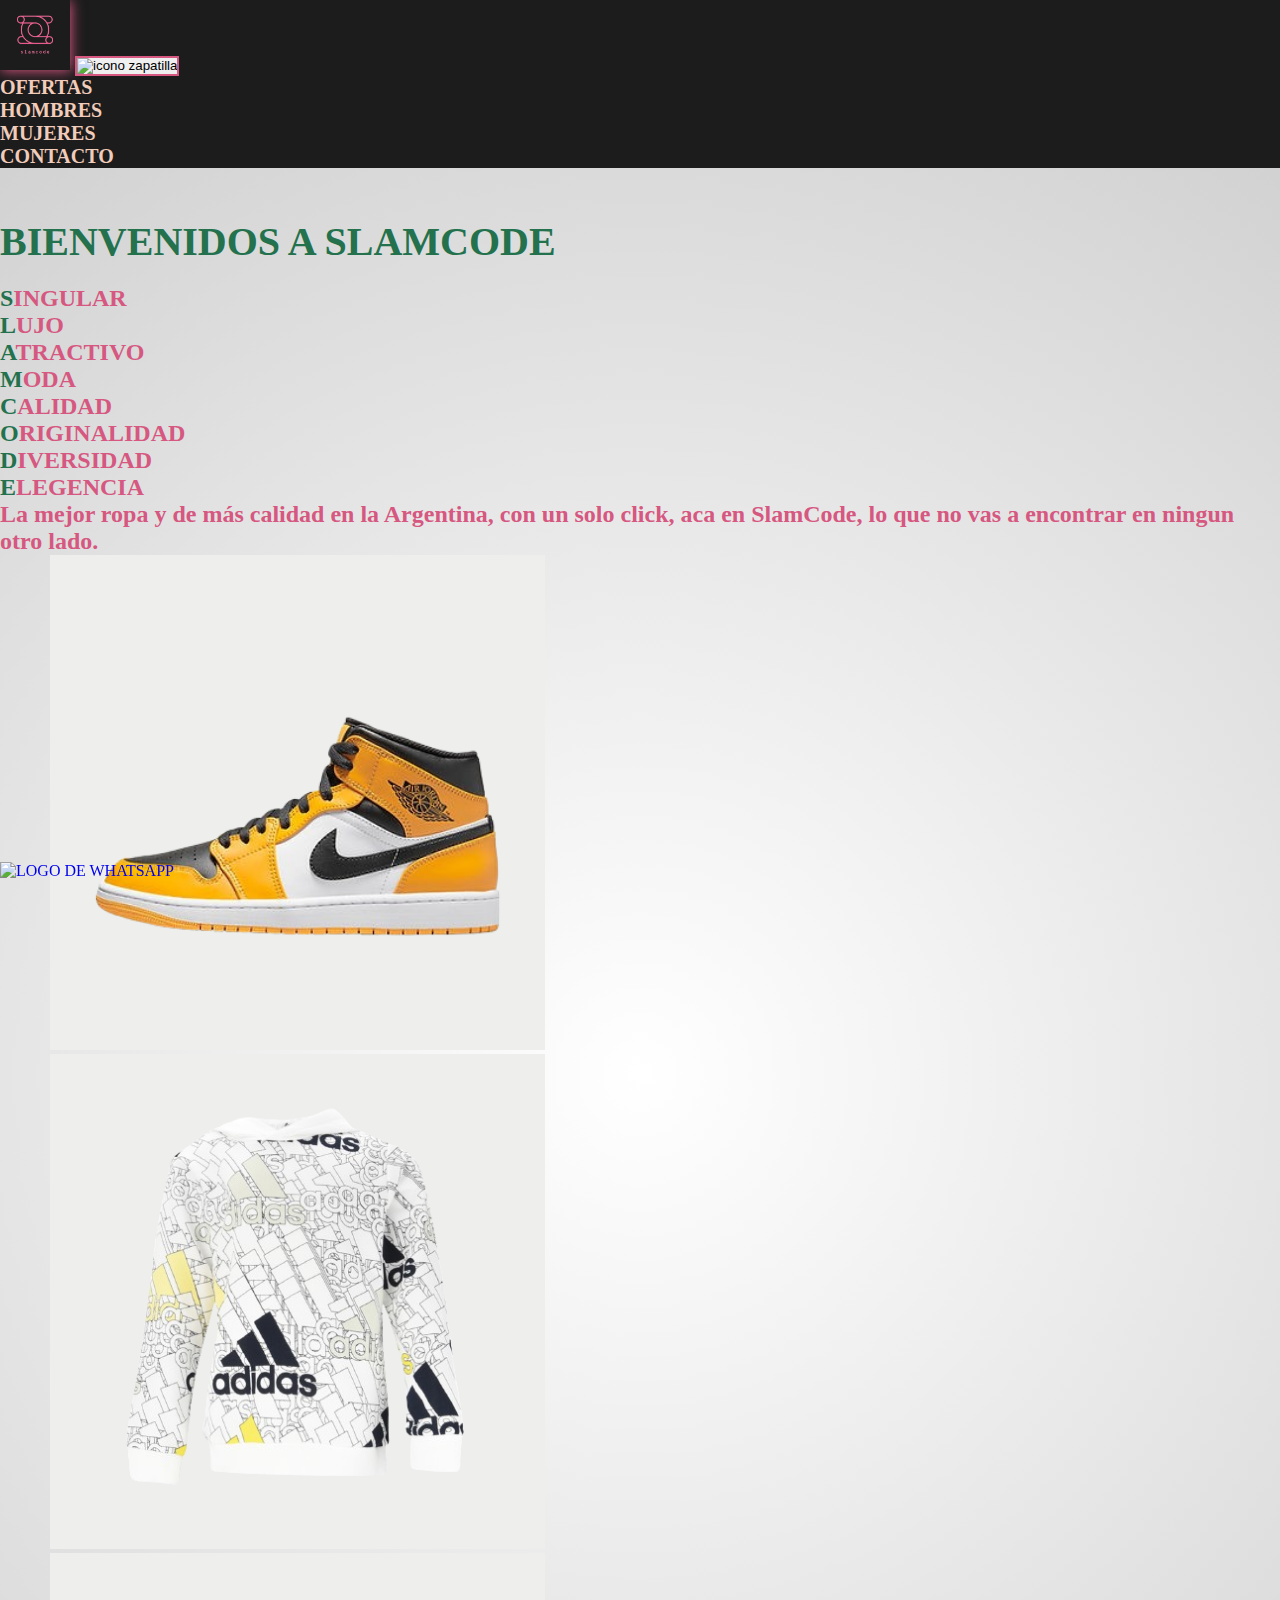
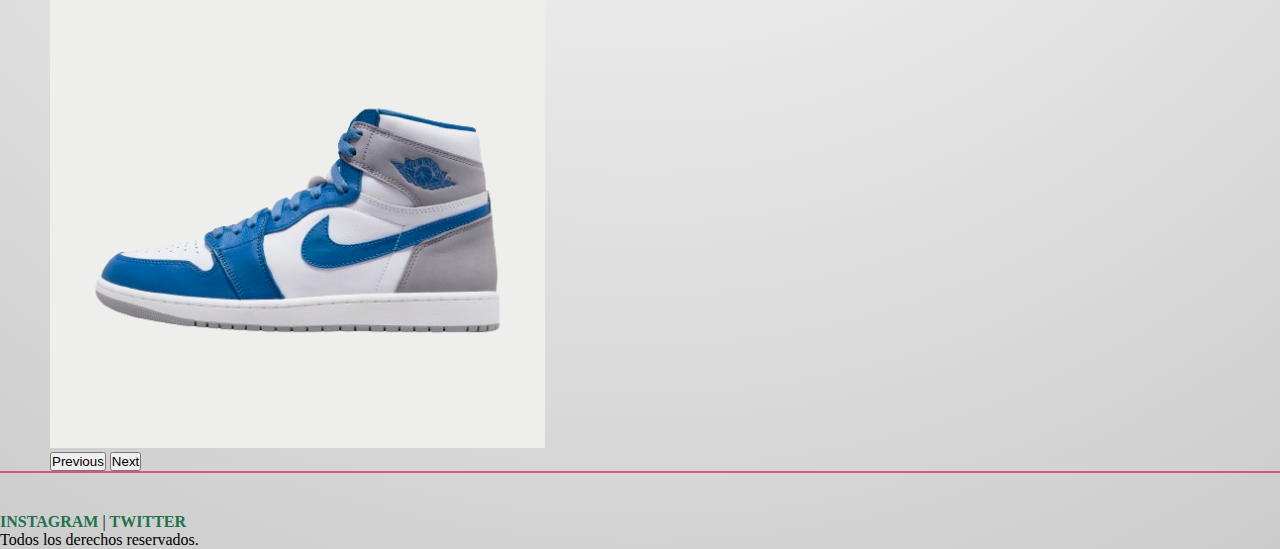
==== index.html @ a630a61f "agregado de metas en seo" ====
<!DOCTYPE html>
<html lang="en">

<head>
    <meta charset="UTF-8">
    <meta name="viewport" content="width=device-width, initial-scale=1.0">
    <title>Home</title>

    <meta name="description" content="La mejor vestimenta de Argentina, a un solo click de distancia">
    <meta name="keywords" content="slamcode, ropa, zapatillas, moda, pantalones, ofertas, lujo">
    <meta name="author" content="Alejo Ferrari, alejoferrari18@gmail.com">

    <!-- BOOTSRAP -->
    <link href="https://cdn.jsdelivr.net/npm/bootstrap@5.3.2/dist/css/bootstrap.min.css" rel="stylesheet"
        integrity="sha384-T3c6CoIi6uLrA9TneNEoa7RxnatzjcDSCmG1MXxSR1GAsXEV/Dwwykc2MPK8M2HN" crossorigin="anonymous">


    <!-- CSS -->
    <link rel="stylesheet" href="css/style.css">

    <!-- ANIMATED -->
    <link rel="stylesheet" href="https://cdnjs.cloudflare.com/ajax/libs/animate.css/4.1.1/animate.min.css" />



</head>

<body class="container-fluid">

    <header class="sticky-top">

        <nav class="navbar navbar-expand-lg fondoNav">
            <div class="container-fluid text-end">
                <a class="navbar-brand" href="#"><img class="logoPagina" src="imagenes/logo.png" alt="logo"></a>
                <button class="navbar-toggler" type="button" data-bs-toggle="collapse" data-bs-target="#navbarNav"
                    aria-controls="navbarNav" aria-expanded="false" aria-label="Toggle navigation">
                    <span><img class="achicarIconoHamburgesa"
                            src="https://cdn-icons-png.flaticon.com/512/1785/1785348.png" alt="icono zapatilla"></span>
                </button>
                <div class="collapse navbar-collapse" id="navbarNav">
                    <ul class="navbar-nav mx-auto paddingCorrec">
                        <li class="nav-item">
                            <a class="nav-link texto" aria-current="page" href="html/ofertas.html">Ofertas</a>
                        </li>
                        <li class="nav-item">
                            <a class="nav-link texto" href="html/hombres.html">Hombres</a>
                        </li>
                        <li class="nav-item">
                            <a class="nav-link texto" href="html/mujeres.html">Mujeres</a>
                        </li>
                        <li class="nav-item">
                            <a class="nav-link texto" aria-current="page" href="html/contacto.html">Contacto</a>
                        </li>
                    </ul>
                </div>
            </div>

        </nav>

    </header>




    <main>



        <h1 class="text-center">BIENVENIDOS A SLAMCODE</h1>
     

        <h2 class="text-center"><span class="resaltada">S</span>INGULAR</h2>
        <h2 class="text-center"><span class="resaltada">L</span>UJO</h2>
        <h2 class="text-center"><span class="resaltada">A</span>TRACTIVO</h2>
        <h2 class="text-center"><span class="resaltada">M</span>ODA</h2>
        <h2 class="text-center"><span class="resaltada">C</span>ALIDAD</h2>
        <h2 class="text-center"><span class="resaltada">O</span>RIGINALIDAD</h2>
        <h2 class="text-center"><span class="resaltada">D</span>IVERSIDAD</h2>
        <h2 class="text-center"><span class="resaltada">E</span>LEGENCIA</h2>


        <h2 class="text-center">La mejor ropa y de más calidad en la Argentina, con un solo click, aca en SlamCode, lo
            que no vas a encontrar en ningun otro lado.</h2>


        <div id="carouselExampleFade" class="carousel slide carousel-fade pb-1 pt-2">
            <div class="carousel-inner">
                <div class="carousel-item active">
                    <img src="imagenes/ofertas/AirJordan1MidYellow.png  " class="d-block w-100 carrouselTam"
                        alt="logoGrande">
                </div>
                <div class="carousel-item">
                    <img src="imagenes/ofertas/buzoAdidasMix.png" class="d-block w-100 carrouselTam" alt="buzoNike">
                </div>
                <div class="carousel-item">
                    <img src="imagenes/ofertas/retroAzul.png" class="d-block w-100 carrouselTam" alt="tienda">
                </div>
            </div>
            <button class="carousel-control-prev" type="button" data-bs-target="#carouselExampleFade"
                data-bs-slide="prev">
                <span class="carousel-control-prev-icon" aria-hidden="true"></span>
                <span class="visually-hidden">Previous</span>
            </button>
            <button class="carousel-control-next" type="button" data-bs-target="#carouselExampleFade"
                data-bs-slide="next">
                <span class="carousel-control-next-icon" aria-hidden="true"></span>
                <span class="visually-hidden">Next</span>
            </button>
        </div>
        

    </main>

    <div class="contenedor-wpp" >

        <a href="https://www.whatsapp.com/?lang=es_LA" target="_blank">

            <img class="botonWpp animate__animated animate__bounce"
                src="https://upload.wikimedia.org/wikipedia/commons/thumb/6/6b/WhatsApp.svg/512px-WhatsApp.svg.png"
                alt="Logo de WhatsApp">

        </a>

    </div>
  
  

    <footer class="text-center mb-3 mt-5 borde">

        <a class="link" href="https://www.instagram.com/alejo.ferrari/" target="_blank">Instagram</a>

        <span>|</span>

        <a class="link" href="https://twitter.com/AlejoFerrari5" target="_blank">Twitter</a>

        <p class="text-end fst-italic text-decoration-underline">Todos los derechos reservados.</p>


    

    </footer>




    <script src="https://cdn.jsdelivr.net/npm/bootstrap@5.3.2/dist/js/bootstrap.bundle.min.js"
        integrity="sha384-C6RzsynM9kWDrMNeT87bh95OGNyZPhcTNXj1NW7RuBCsyN/o0jlpcV8Qyq46cDfL" crossorigin="anonymous">
        </script>

</body>

</html>
---- css/style.css ----
.contenedor-wpp {
  position: fixed;
  z-index: 9999;
  bottom: 20px;
}

.botonWpp {
  width: 50px;
  object-fit: contain;
}

.botonWpp:hover {
  filter: contrast(70%);
  transition: 1s;
}

/* GENERALES - INICIO */
* {
  margin: 0;
  padding: 0;
}

body {
  background: radial-gradient(circle, #fff, #ccc);
}

h1 {
  padding-top: 20px;
  padding-bottom: 20px;
  font-size: 40px;
  color: #23714D;
}

h2 {
  color: #D65780;
}

/* GENERALES - FIN */
/* HEADER - INICIO */
a {
  text-decoration: none;
  text-transform: uppercase;
}

nav {
  font-size: 20px;
  font-weight: bold;
}

.fondoNav {
  background-color: #1C1C1C;
  margin-bottom: 30px;
}

.logoPagina {
  height: 70px;
  box-shadow: 1px 1px 12px #D65780;
}

.texto {
  color: #F1CCBA;
}

.texto:hover {
  color: #F5844F;
}

.achicarIconoHamburgesa {
  width: 55px;
}

.navbar-toggler {
  border: 2px solid #D65780;
}

/* HEADER - FIN */
.carrouselTam {
  height: 55vh;
  object-fit: contain;
  background-color: #EEEFED;
}

.carousel {
  margin: 0 50px;
}

.resaltada {
  color: #23714D;
}

/* CARDS - INICIO */
.decorationNone {
  text-decoration: none;
}

.card-img-top {
  height: 60vh;
  object-fit: contain;
}

.card {
  box-shadow: 6px 4px 10px #F1CCBA;
  margin-bottom: 40px;
}

.buttonCancel {
  background-color: #F7A985;
  border-radius: 5px;
  border: none;
  padding: 10px;
  color: white;
  font-weight: bolder;
}

.buttonCancel:hover {
  background-color: #F1CCBA;
  color: white;
}

.button {
  background-color: #23714D;
  border-radius: 5px;
  border: none;
  padding: 10px;
  color: white;
  font-weight: bolder;
}

.button:hover {
  background-color: #024B34;
  color: white;
}

/* CARDS - FIN */
.borde {
  padding-top: 40px;
  border-top: 2px solid #D65780;
}

.link {
  color: #23714D;
  font-weight: bold;
}

.link:visited {
  color: #FFB1E1;
}

.contenedorFomulario {
  box-shadow: 2px 4px 10px black;
}

.formulario {
  border: none;
  border-bottom: 2px solid #D65780;
  width: 100%;
  padding: 5px;
}

.formulario:focus {
  background: linear-gradient(to top, #F7D8E2, white);
  outline: none;
}

.textoArea {
  height: 300px;
  resize: none;
}

.pregunta {
  display: inline-block;
  font-size: large;
  font-weight: bold;
}

.pregunta:hover + .respuesta {
  display: block;
  font-weight: bold;
  text-decoration: underline;
}

.pa {
  padding: 20px 70px;
}

/* MEDIA QUERIES - INICIO */
@media (min-width: 992px) {
  .paddingCorrec {
    padding-right: 110px;
  }
}
@media (max-width: 992px) {
  .carousel {
    margin: 0 0;
  }
  .pa {
    padding: 20px 0px;
  }
  .contenedorFomulario {
    box-shadow: none;
  }
}
@media (max-width: 350px) {
  h1 {
    font-size: 30px;
  }
  h2 {
    font-size: 20px;
  }
}
/* MEDIA QUERIES - FIN */

/*# sourceMappingURL=style.css.map */
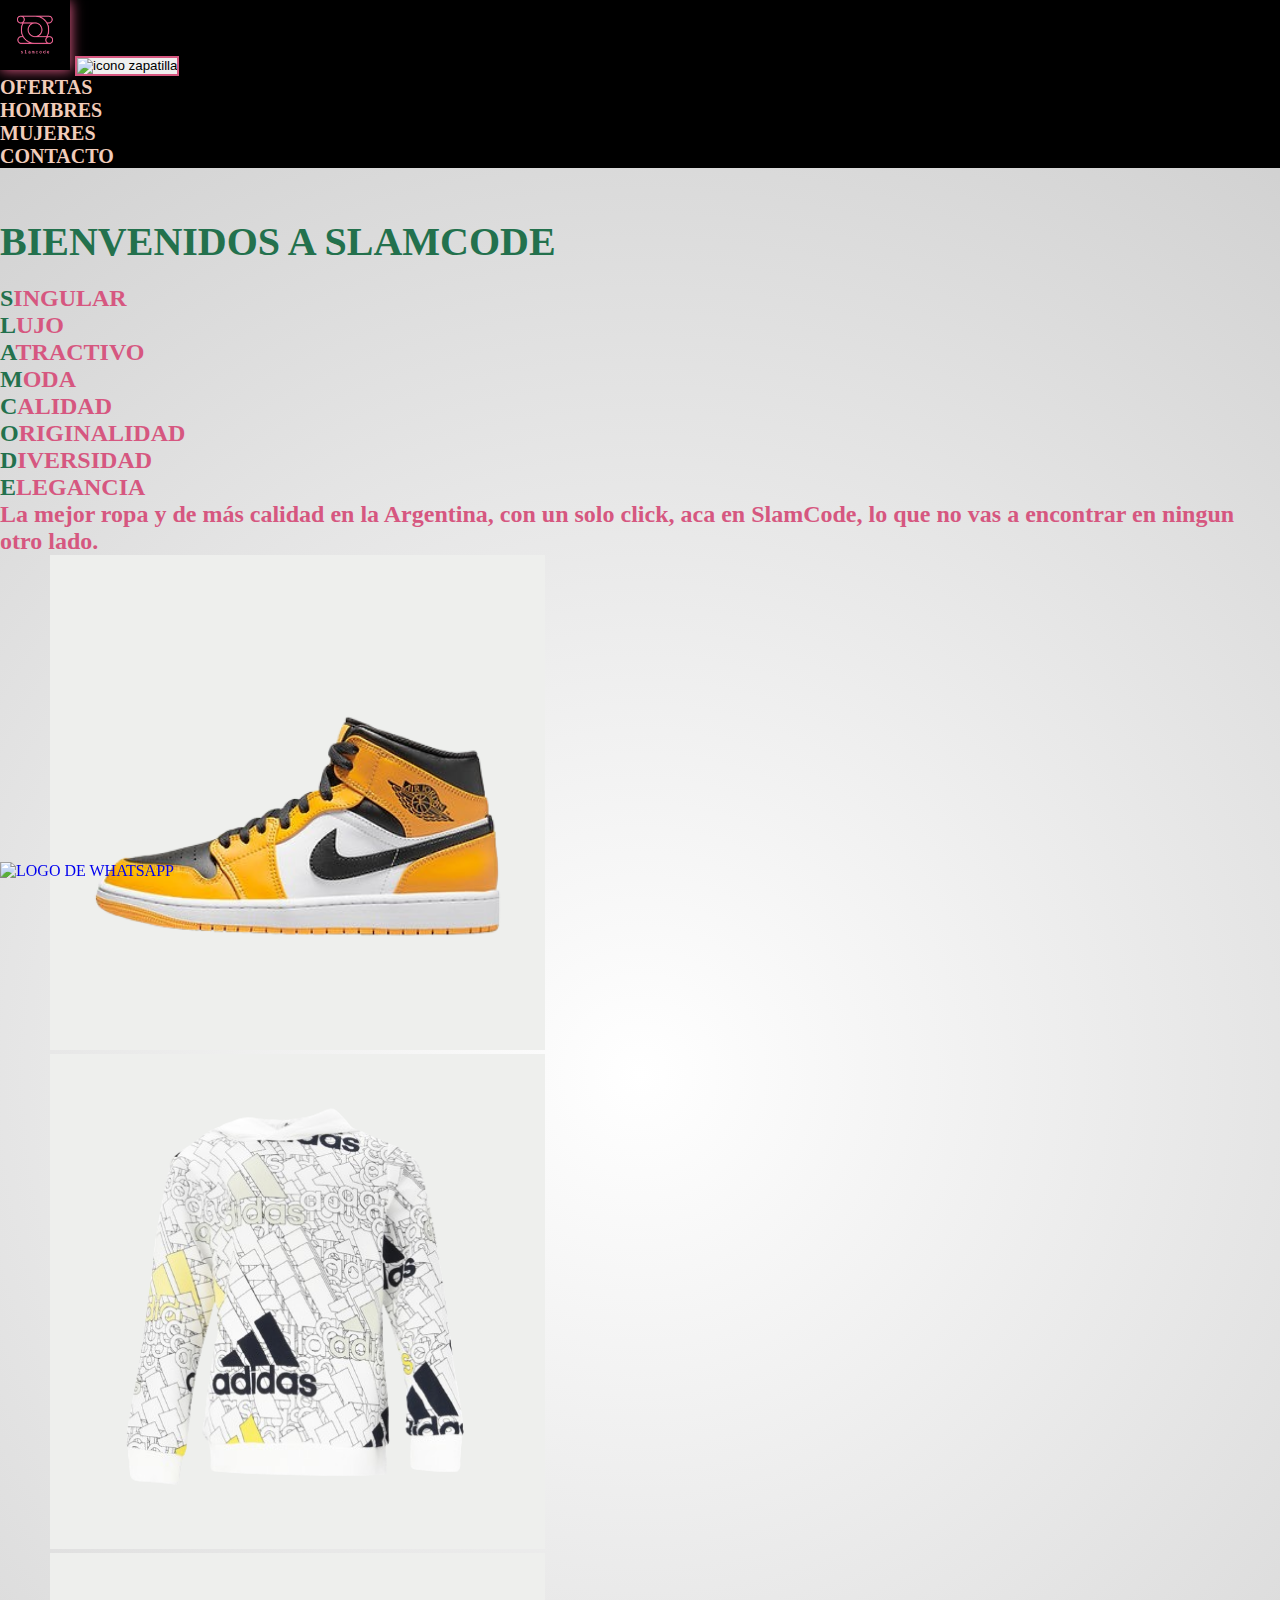
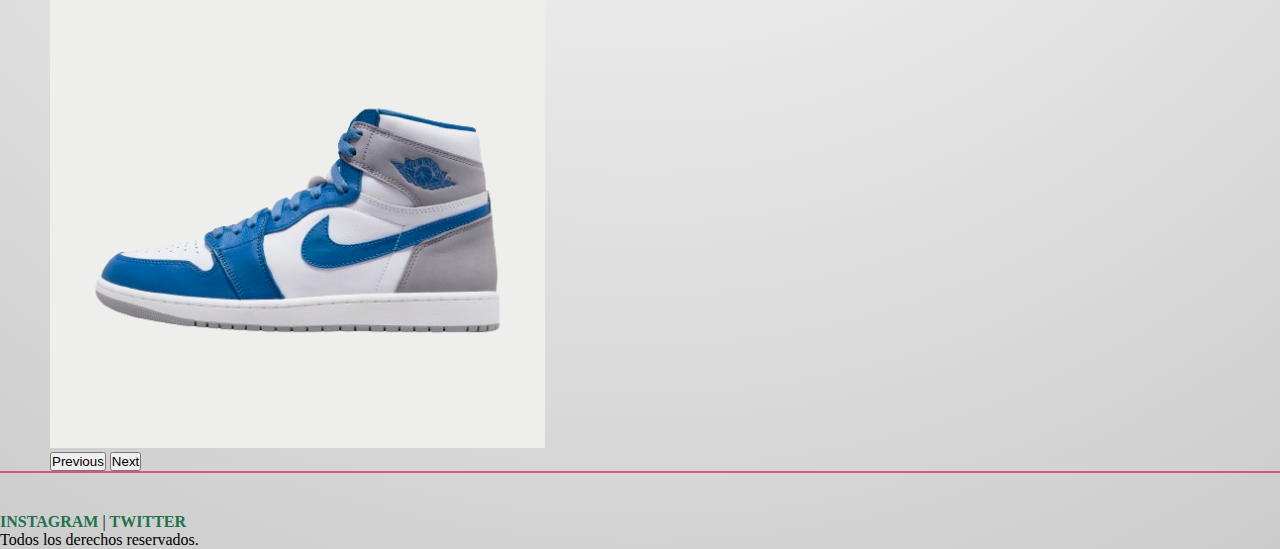
==== commit d32c52e7: "arreglo del navbar" ====
--- a/index.html
+++ b/index.html
@@ -29,7 +29,7 @@
 
     <header class="sticky-top">
 
-        <nav class="navbar navbar-expand-lg fondoNav">
+        <nav class="navbar navbar-expand-lg" id="navBar">
             <div class="container-fluid text-end">
                 <a class="navbar-brand" href="#"><img class="logoPagina" src="imagenes/logo.png" alt="logo"></a>
                 <button class="navbar-toggler" type="button" data-bs-toggle="collapse" data-bs-target="#navbarNav"
@@ -76,7 +76,7 @@
         <h2 class="text-center"><span class="resaltada">C</span>ALIDAD</h2>
         <h2 class="text-center"><span class="resaltada">O</span>RIGINALIDAD</h2>
         <h2 class="text-center"><span class="resaltada">D</span>IVERSIDAD</h2>
-        <h2 class="text-center"><span class="resaltada">E</span>LEGENCIA</h2>
+        <h2 class="text-center"><span class="resaltada">E</span>LEGANCIA</h2>
 
 
         <h2 class="text-center">La mejor ropa y de más calidad en la Argentina, con un solo click, aca en SlamCode, lo
@@ -147,6 +147,10 @@
         integrity="sha384-C6RzsynM9kWDrMNeT87bh95OGNyZPhcTNXj1NW7RuBCsyN/o0jlpcV8Qyq46cDfL" crossorigin="anonymous">
         </script>
 
+
+
+        <script src="js/index.js"></script>
+
 </body>
 
 </html>--- a/css/style.css
+++ b/css/style.css
@@ -37,6 +37,11 @@
 
 /* GENERALES - FIN */
 /* HEADER - INICIO */
+.navbar {
+  background-color: black;
+  margin-bottom: 30px;
+}
+
 a {
   text-decoration: none;
   text-transform: uppercase;
@@ -47,9 +52,8 @@
   font-weight: bold;
 }
 
-.fondoNav {
-  background-color: #1C1C1C;
-  margin-bottom: 30px;
+.nav-link {
+  display: inline-block;
 }
 
 .logoPagina {
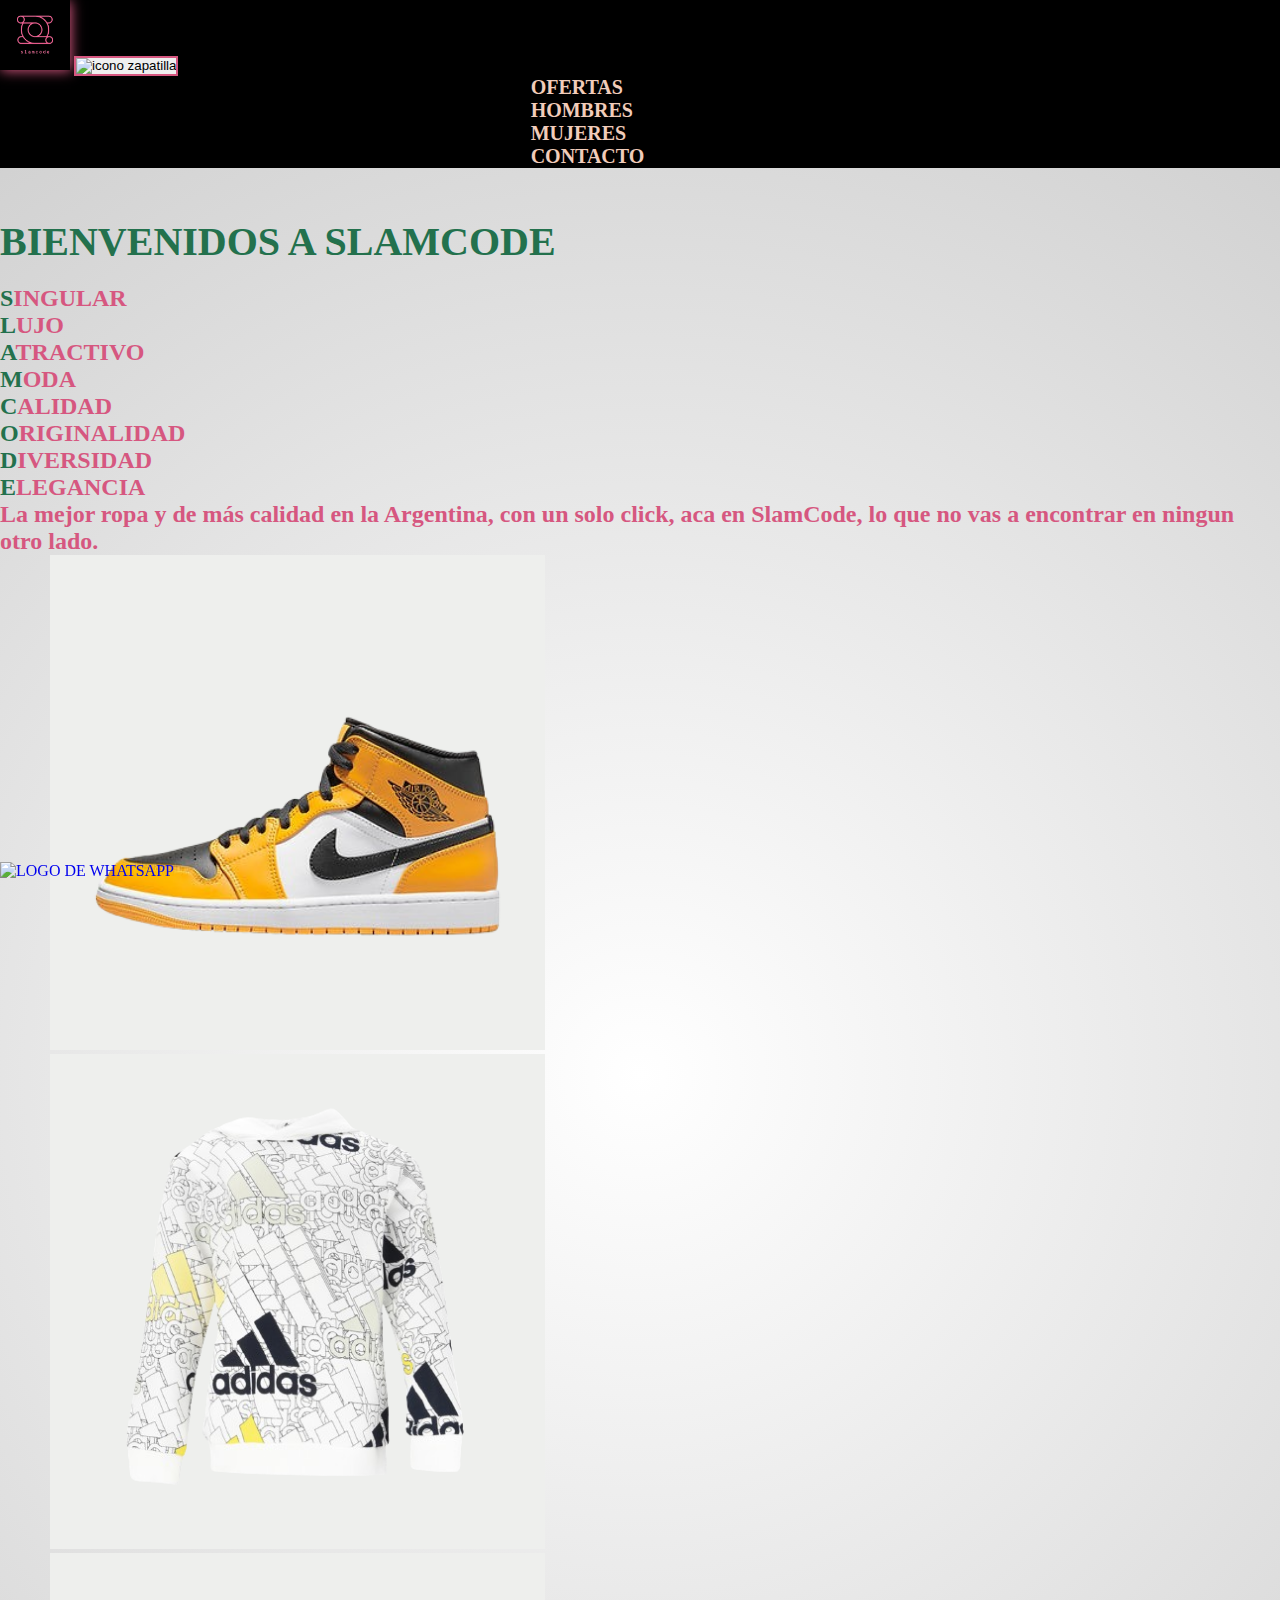
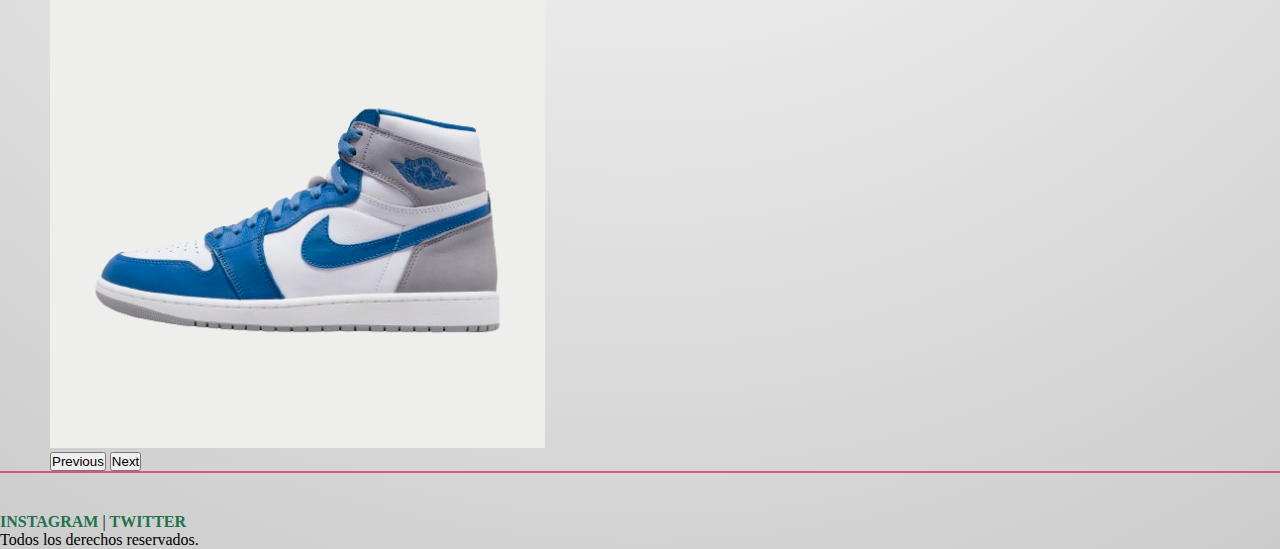
==== commit 6fb896b5: "header corregido. actualizandol a todas las pages" ====
--- a/index.html
+++ b/index.html
@@ -38,7 +38,7 @@
                             src="https://cdn-icons-png.flaticon.com/512/1785/1785348.png" alt="icono zapatilla"></span>
                 </button>
                 <div class="collapse navbar-collapse" id="navbarNav">
-                    <ul class="navbar-nav mx-auto paddingCorrec">
+                    <ul class="navbar-nav">
                         <li class="nav-item">
                             <a class="nav-link texto" aria-current="page" href="html/ofertas.html">Ofertas</a>
                         </li>
--- a/css/style.css
+++ b/css/style.css
@@ -1,6 +1,6 @@
 .contenedor-wpp {
   position: fixed;
-  z-index: 9999;
+  z-index: 999;
   bottom: 20px;
 }
 
@@ -40,6 +40,7 @@
 .navbar {
   background-color: black;
   margin-bottom: 30px;
+  z-index: 9999999;
 }
 
 a {
@@ -47,9 +48,12 @@
   text-transform: uppercase;
 }
 
-nav {
+.navbar-collapse {
   font-size: 20px;
   font-weight: bold;
+  display: flex;
+  justify-content: center;
+  margin-right: 105px;
 }
 
 .nav-link {
@@ -63,6 +67,7 @@
 
 .texto {
   color: #F1CCBA;
+  text-align: start;
 }
 
 .texto:hover {
@@ -98,13 +103,26 @@
 }
 
 .card-img-top {
-  height: 60vh;
+  height: 400px;
   object-fit: contain;
 }
 
 .card {
   box-shadow: 6px 4px 10px #F1CCBA;
   margin-bottom: 40px;
+}
+
+.card-titulo {
+  font-size: 22px;
+  font-weight: 500;
+}
+
+.card-precio-viejo {
+  font-size: 15px;
+}
+
+.card-precio-nuevo {
+  font-size: 20px;
 }
 
 .buttonCancel {
@@ -112,6 +130,8 @@
   border-radius: 5px;
   border: none;
   padding: 10px;
+  font-size: 15px;
+  width: 100px;
   color: white;
   font-weight: bolder;
 }
@@ -126,6 +146,8 @@
   border-radius: 5px;
   border: none;
   padding: 10px;
+  font-size: 15px;
+  width: 100px;
   color: white;
   font-weight: bolder;
 }
@@ -188,9 +210,27 @@
 }
 
 /* MEDIA QUERIES - INICIO */
-@media (min-width: 992px) {
-  .paddingCorrec {
-    padding-right: 110px;
+@media screen and (max-height: 300px) and (max-width: 991px) {
+  .navbar-nav {
+    display: grid;
+    grid-template-columns: repeat(4, 1fr);
+    justify-items: center;
+  }
+  .navbar-collapse {
+    justify-content: center;
+    margin-right: 0;
+  }
+  .nav-link {
+    display: inline-block;
+    padding: 0 5px;
+  }
+}
+@media screen and (max-width: 991px) and (min-height: 301px) {
+  .navbar-collapse {
+    display: grid;
+    grid-template-columns: 1fr;
+    margin-right: 0;
+    justify-items: end;
   }
 }
 @media (max-width: 992px) {
@@ -212,6 +252,42 @@
     font-size: 20px;
   }
 }
+@media screen and (min-height: 0px) and (max-height: 460px) {
+  .card-img-top {
+    height: 140px;
+  }
+}
+@media screen and (min-height: 461px) and (max-height: 560px) {
+  .card-img-top {
+    height: 180px;
+  }
+}
+@media screen and (min-height: 561px) and (max-height: 790px) {
+  .card-img-top {
+    height: 280px;
+  }
+}
+@media screen and (min-width: 576px) and (max-width: 1199px) {
+  .card-titulo {
+    font-size: 15px;
+  }
+  .card-precio-viejo {
+    font-size: 11px;
+  }
+  .card-precio-nuevo {
+    font-size: 15px;
+  }
+  .button {
+    padding: 10px;
+    font-size: 12px;
+    width: 90px;
+  }
+  .buttonCancel {
+    padding: 10px;
+    font-size: 12px;
+    width: 90px;
+  }
+}
 /* MEDIA QUERIES - FIN */
 
 /*# sourceMappingURL=style.css.map */
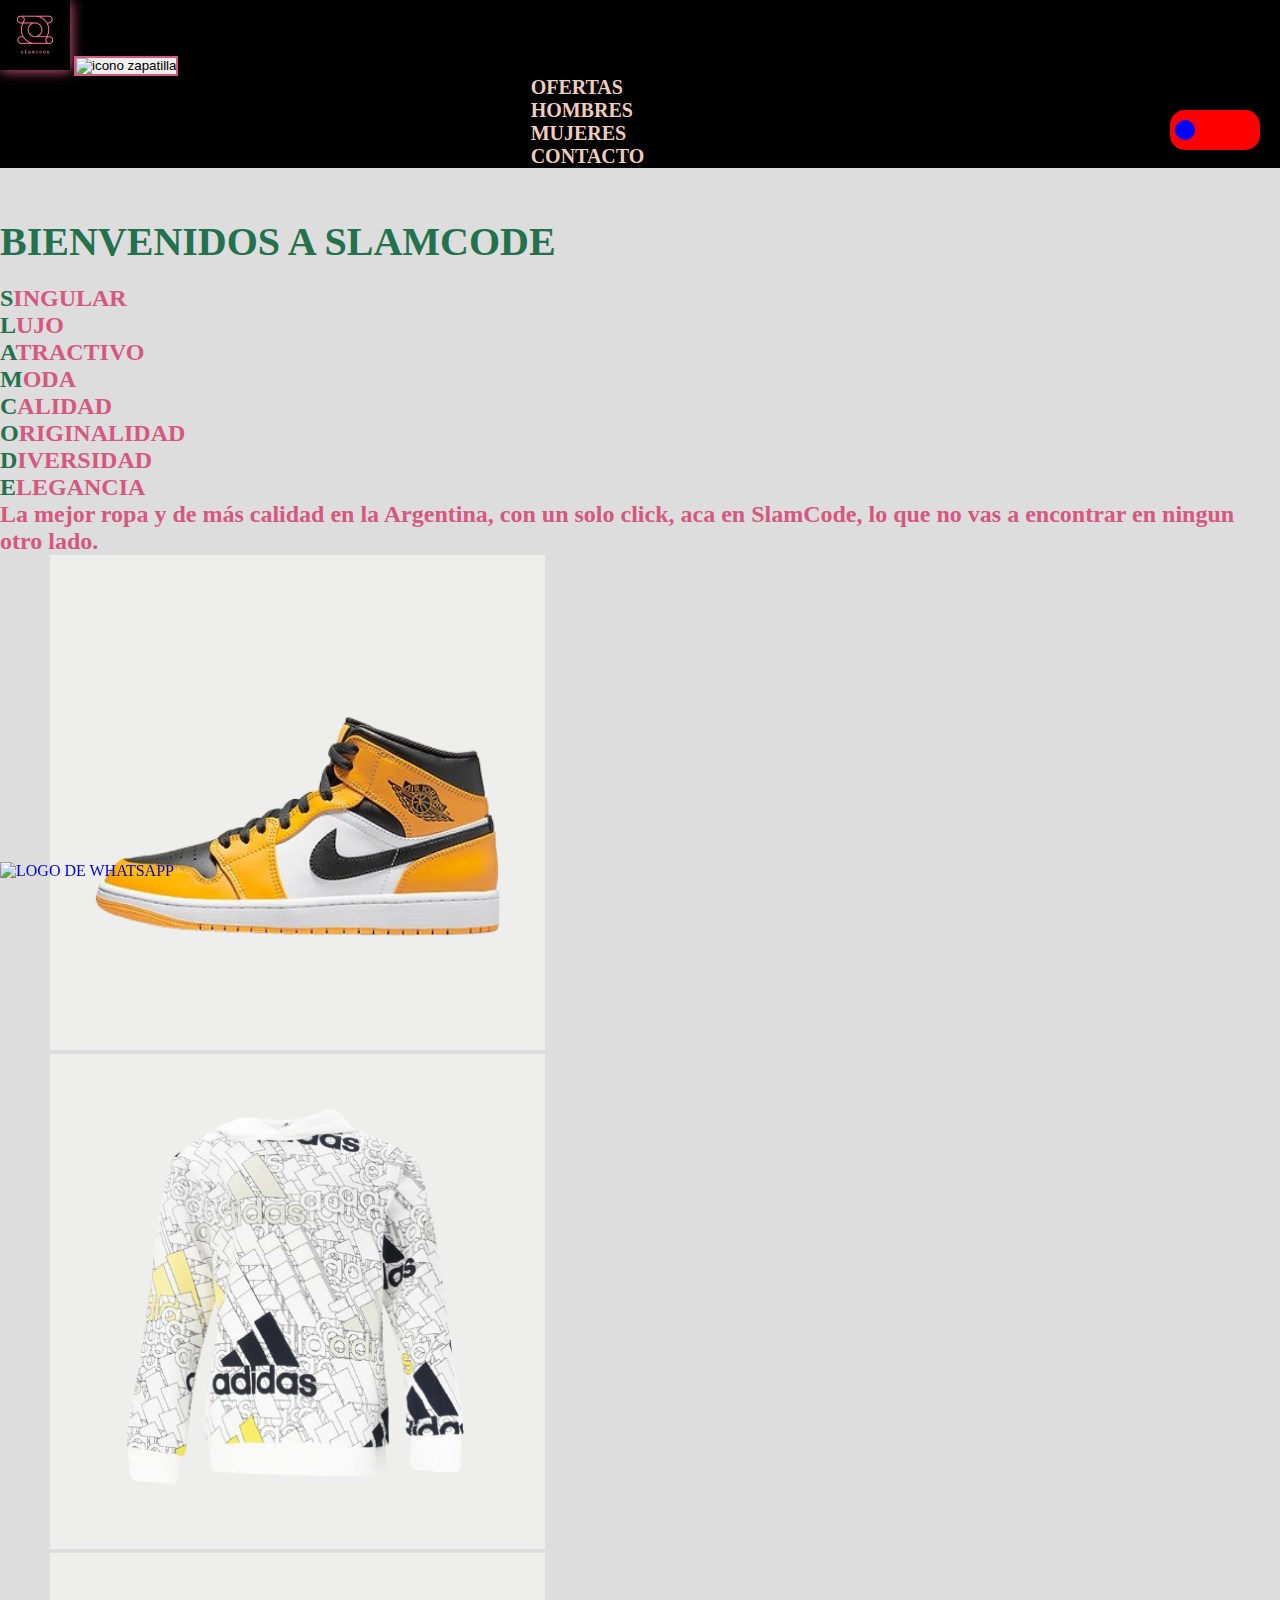
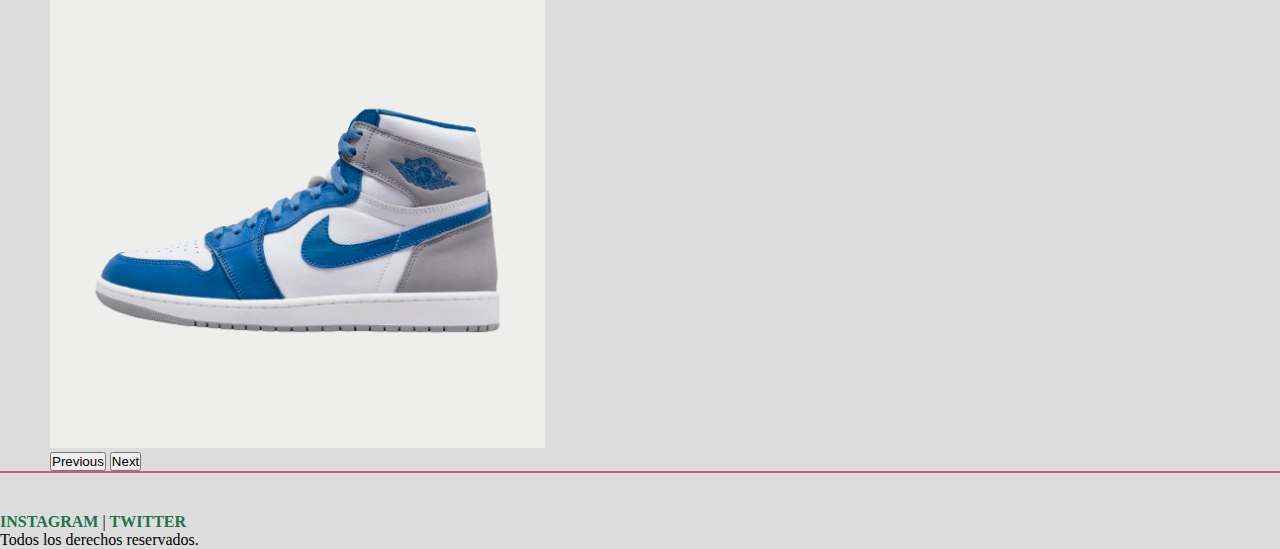
==== commit 53fdedf7: "principio del toogler para cambiar de tema-color" ====
--- a/index.html
+++ b/index.html
@@ -25,7 +25,7 @@
 
 </head>
 
-<body class="container-fluid">
+<body class="container-fluid dark">
 
     <header class="sticky-top">
 
@@ -59,6 +59,16 @@
 
     </header>
 
+
+    <div class="tema-toogler" id="toogler">
+
+        <div class="tema-click" >
+
+
+        </div>
+
+
+    </div>
 
 
 
--- a/css/style.css
+++ b/css/style.css
@@ -21,7 +21,7 @@
 }
 
 body {
-  background: radial-gradient(circle, #fff, #ccc);
+  background: #ddd;
 }
 
 h1 {
@@ -80,6 +80,37 @@
 
 .navbar-toggler {
   border: 2px solid #D65780;
+}
+
+.navbar-toggler:focus {
+  box-shadow: 0px 0px 10px #D65780, 0px 0px 10px #D65780;
+}
+
+.tema-toogler {
+  position: absolute;
+  top: 110px;
+  right: 20px;
+  width: 90px;
+  height: 40px;
+  background-color: red;
+  border-radius: 15px;
+  cursor: pointer;
+}
+
+.tema-click {
+  position: absolute;
+  top: 10px;
+  left: 5px;
+  width: 20px;
+  height: 20px;
+  background-color: blue;
+  border-radius: 15px;
+  transition: 0.5s left;
+}
+
+.tema-active {
+  left: 65px;
+  transition: 0.5s left;
 }
 
 /* HEADER - FIN */
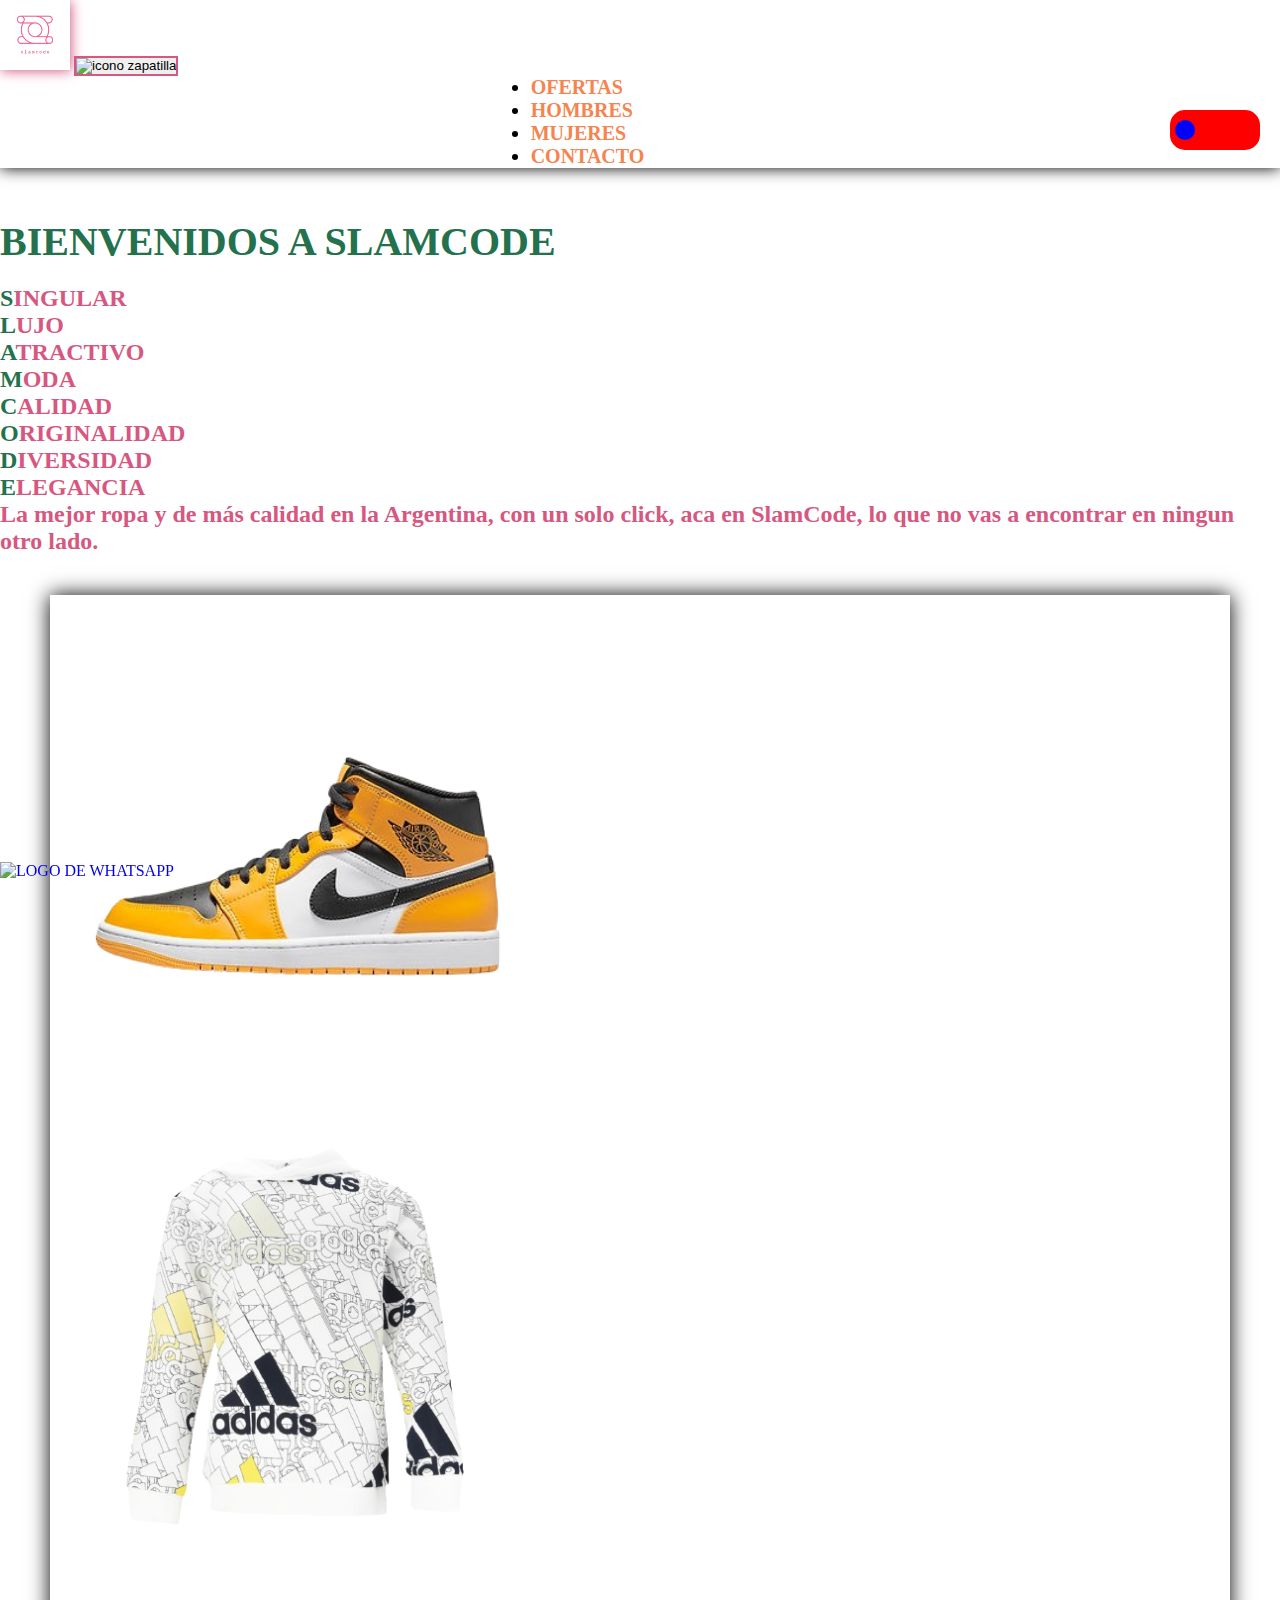
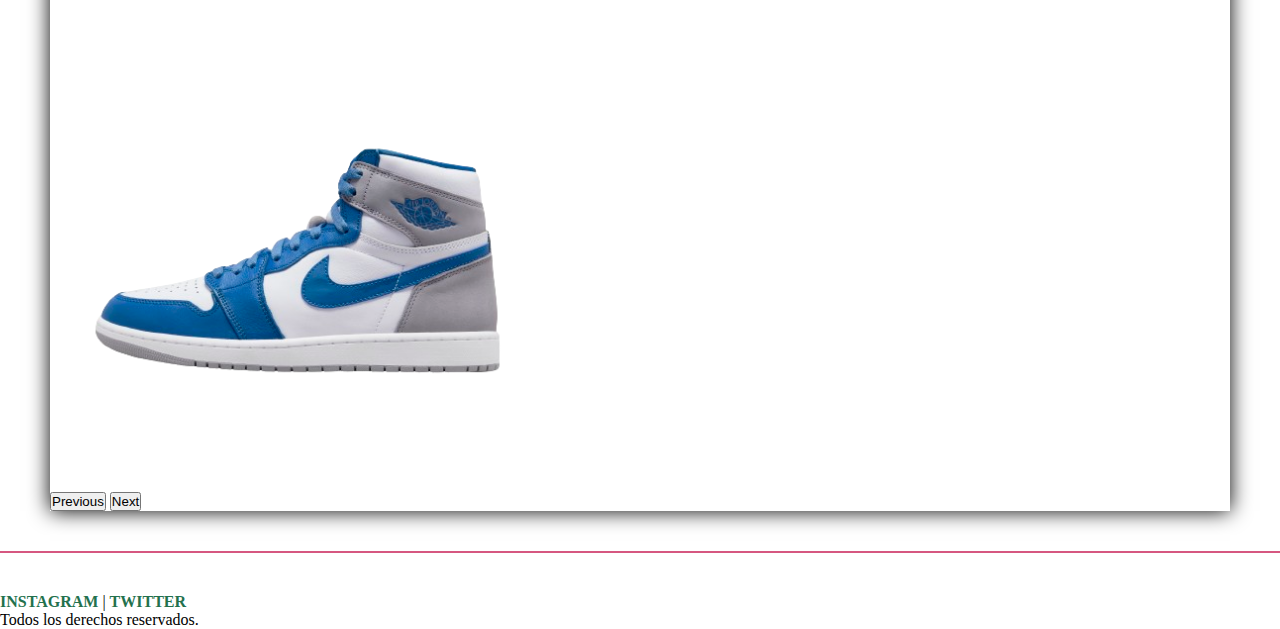
==== commit 43951821: "avanzando con el toogler de cambiar tema de la pagina. index casi terminado" ====
--- a/index.html
+++ b/index.html
@@ -40,16 +40,16 @@
                 <div class="collapse navbar-collapse" id="navbarNav">
                     <ul class="navbar-nav">
                         <li class="nav-item">
-                            <a class="nav-link texto" aria-current="page" href="html/ofertas.html">Ofertas</a>
+                            <a class="nav-link" aria-current="page" href="html/ofertas.html">Ofertas</a>
                         </li>
                         <li class="nav-item">
-                            <a class="nav-link texto" href="html/hombres.html">Hombres</a>
+                            <a class="nav-link" href="html/hombres.html">Hombres</a>
                         </li>
                         <li class="nav-item">
-                            <a class="nav-link texto" href="html/mujeres.html">Mujeres</a>
+                            <a class="nav-link" href="html/mujeres.html">Mujeres</a>
                         </li>
                         <li class="nav-item">
-                            <a class="nav-link texto" aria-current="page" href="html/contacto.html">Contacto</a>
+                            <a class="nav-link" aria-current="page" href="html/contacto.html">Contacto</a>
                         </li>
                     </ul>
                 </div>
--- a/css/style.css
+++ b/css/style.css
@@ -21,7 +21,7 @@
 }
 
 body {
-  background: #ddd;
+  background: white;
 }
 
 h1 {
@@ -38,9 +38,10 @@
 /* GENERALES - FIN */
 /* HEADER - INICIO */
 .navbar {
-  background-color: black;
+  background-color: white;
   margin-bottom: 30px;
   z-index: 9999999;
+  box-shadow: 0px 0px 15px black;
 }
 
 a {
@@ -58,20 +59,17 @@
 
 .nav-link {
   display: inline-block;
+  color: #F5844F;
+  text-align: start;
+}
+
+.nav-link:hover {
+  color: #F1CCBA;
 }
 
 .logoPagina {
   height: 70px;
   box-shadow: 1px 1px 12px #D65780;
-}
-
-.texto {
-  color: #F1CCBA;
-  text-align: start;
-}
-
-.texto:hover {
-  color: #F5844F;
 }
 
 .achicarIconoHamburgesa {
@@ -117,11 +115,17 @@
 .carrouselTam {
   height: 55vh;
   object-fit: contain;
-  background-color: #EEEFED;
+  background-color: white;
 }
 
 .carousel {
-  margin: 0 50px;
+  margin: 40px 50px;
+  box-shadow: 0px 0px 20px black;
+  background-color: white;
+}
+
+.carousel-control-prev-icon {
+  background-color: red;
 }
 
 .resaltada {
@@ -144,7 +148,7 @@
 }
 
 .card-titulo {
-  font-size: 22px;
+  font-size: 20px;
   font-weight: 500;
 }
 
@@ -266,7 +270,7 @@
 }
 @media (max-width: 992px) {
   .carousel {
-    margin: 0 0;
+    margin: 40px 0;
   }
   .pa {
     padding: 20px 0px;
